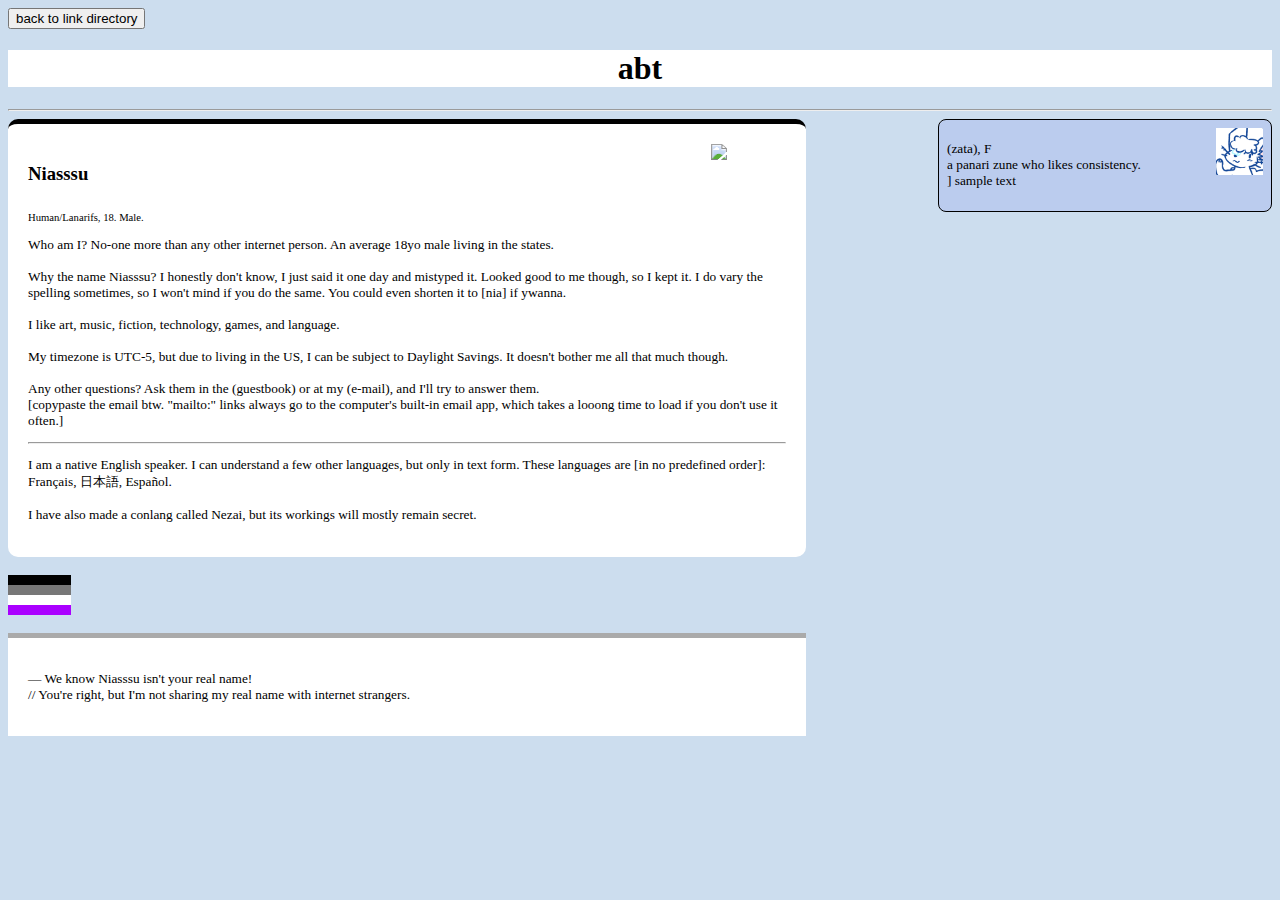
==== abt/index.html @ 55af3ba4 "added files from neosite" ====
<!DOCTYPE html>
<html>
  <head>
    <meta charset="UTF-8">
    <meta name="viewport" content="width=device-width, initial-scale=1.0">
    <title>abt/index.html</title>
    <link href="../style.css" rel="stylesheet" type="text/css" media="all">
  </head>
  <body style="background-color:#cde">
  <button type="button" onclick="window.location.replace('../lnkdir.html')">back to link directory</button>
  <center>
  <div style="background-color:#fff;">
  <h1>abt</h1>
  </div>
  </center>
  <hr>
  <div style="float:right; width:25%">
  <!--<aside style="width:100%">
  <img src="../img/ripfp.jpg" style="float:right; width:15%">
  <p><a href="./ri.htm">(rizui)</a>, M<br>a plush haluri zune who lives in -i&int;e<sup>ix</sup>. not sure what more to add to him.<br>// sample text</p>
  </aside>
  <div></div>
  <aside style="width:100%">
  <img src="../img/25078372.png" style="float:right; width:15%">
  <p><a href="./mr.htm">(mraja)</a>, robot<br>an energetic nesrafs who seems to somehow have genuine emotions...<br>&gt; sample text</p>
  </aside>-->
  <aside style="width:100%">
  <img src="../img/cleffyraffle-zata.png" style="float:right; width:15%">
  <p><a href="./za.htm">(zata)</a>, F<br>a panari zune who likes consistency.<br>] sample text</p>
  </aside>
  </div>
  <div class="tl" style="background-color:#fff; width:60%; padding:20px; border-top:5px solid #000000;">
  <img src="../img/niasu-pfp.png" style="float:right; width:10%">
  <h3>Niasssu</h3>
  <sub>Human/Lanarifs, 18. Male.</sub>
  <p>Who am I? No-one more than any other internet person. An average 18yo male living in the states.<br><br>Why the name Niasssu? I honestly don't know, I just said it one day and mistyped it. Looked good to me though, so I kept it. I do vary the spelling sometimes, so I won't mind if you do the same. You could even shorten it to [nia] if ywanna.<br><br>I like art, music, fiction, technology, games, and language.<br><br>My timezone is UTC-5, but due to living in the US, I can be subject to Daylight Savings. It doesn't bother me all that much though.<br><br>Any other questions? Ask them in the <a target="_blank" href="https://nasu.123guestbook.com">(guestbook)</a> or at my <a target="_blank" href="mailto:niassu@protonmail.com">(e-mail)</a>, and I'll try to answer them.<br>[copypaste the email btw. "mailto:" links always go to the computer's built-in email app, which takes a looong time to load if you don't use it often.]</p>
  <hr>
  <p>I am a native English speaker. I can understand a few other languages, but only in text form. These languages are [in no predefined order]:<br>Français, 日本語, Español.<br><br>I have also made a conlang called Nezai, but its workings will mostly remain secret.</p>
  </div><br>
  <div style="background-image:linear-gradient(to bottom, #000 0%, #000 25%, #777 25%, #777 50%, #fff 50%, #fff 75%, #a0f 75%, #a0f 100%); width:5%; height:2.5rem;">
  </div>
  <br>
  <div style="background-color:#fff; width:60%; padding:20px; border-top:5px solid #aaaaaa;">
  <p>&mdash; We know Niasssu isn't your real name!<br>// You're right, but I'm not sharing my real name with internet strangers.</p>
  </div>
  <br>
  <script src="../new 8.js"></script>
  </body>
</html>
---- style.css ----
/* CASCADE STYLE SHEETS */



p, td{
  font-size:10pt;
}

a{
  color:inherit; 
  text-decoration:none;
}

a:hover{
  color:#0af;  
}

td{
border:2px solid #aaa
}

th{
	font-size:1rem;
}

sub, sup{
 font-size:8pt; 
}

aside{
 float:right;
 padding:0.5em;
 background-color:#bce;
 border:1px solid #000;
 border-radius:0.5rem;
}


.tl {
 padding: 1rem;
 width: 62.5%;
 border-radius: 10px;
}

.collapsible {
  background-color: #777; 
  width:1024px;
  color: white; 
  cursor: pointer; 
  padding: 18px; 
  border: none; 
  text-align: center;
  font-size: 12px;
}

.active, .collapsible:hover {
  background-color: #555;
}

.content {
  padding: 0 18px;
  width: 1024px;
  display: none; 
  overflow: hidden; 
  background-color: #ddd; 
  text-align: center;
}
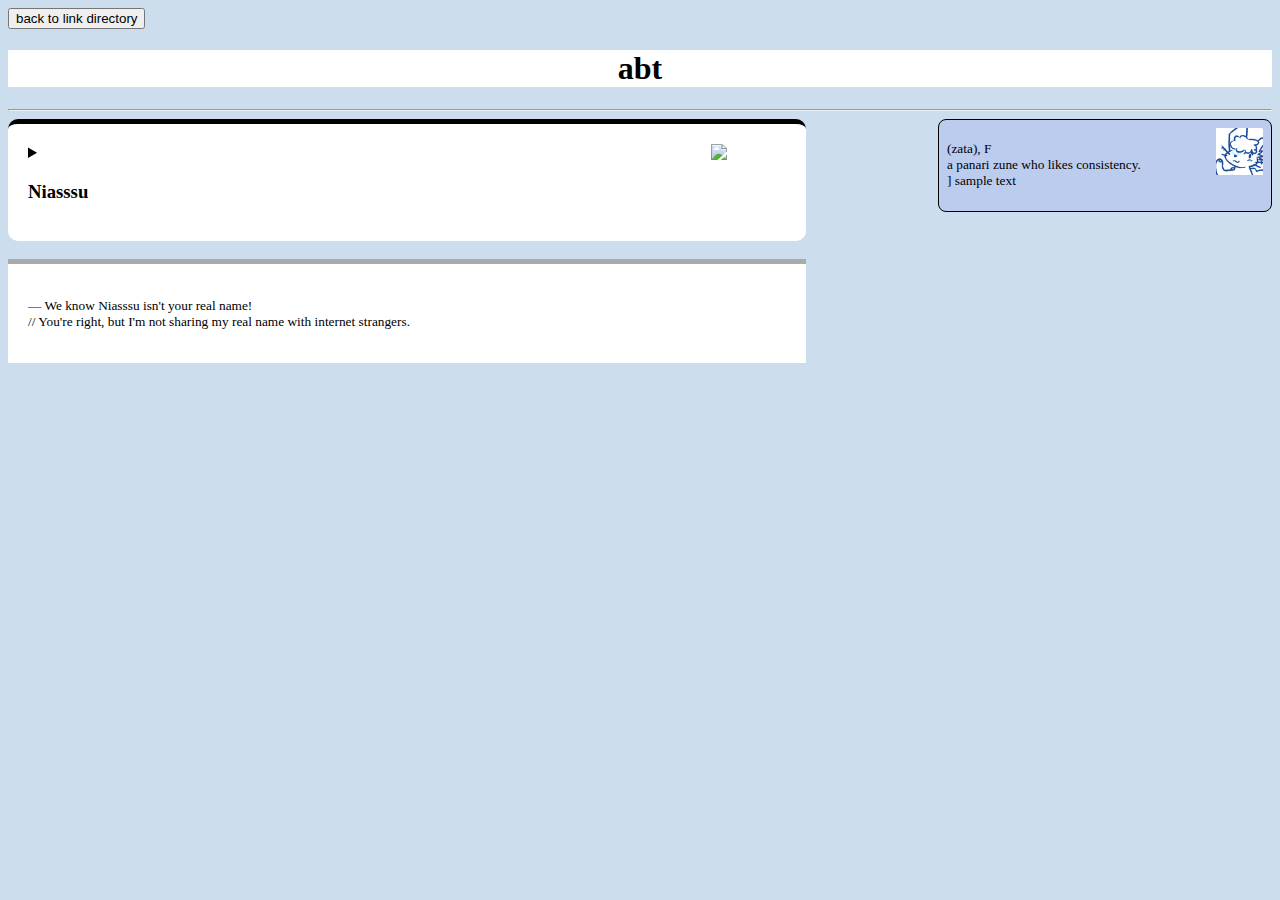
==== commit 9f250728: "Updated cow/index.html" ====
--- a/abt/index.html
+++ b/abt/index.html
@@ -31,13 +31,15 @@
   </div>
   <div class="tl" style="background-color:#fff; width:60%; padding:20px; border-top:5px solid #000000;">
   <img src="../img/niasu-pfp.png" style="float:right; width:10%">
-  <h3>Niasssu</h3>
-  <sub>Human/Lanarifs, 18. Male.</sub>
+  <details><summary><h3>Niasssu</h3></summary>
+  <sub>Human/Lanarifs, 18, Male, any.</sub>
   <p>Who am I? No-one more than any other internet person. An average 18yo male living in the states.<br><br>Why the name Niasssu? I honestly don't know, I just said it one day and mistyped it. Looked good to me though, so I kept it. I do vary the spelling sometimes, so I won't mind if you do the same. You could even shorten it to [nia] if ywanna.<br><br>I like art, music, fiction, technology, games, and language.<br><br>My timezone is UTC-5, but due to living in the US, I can be subject to Daylight Savings. It doesn't bother me all that much though.<br><br>Any other questions? Ask them in the <a target="_blank" href="https://nasu.123guestbook.com">(guestbook)</a> or at my <a target="_blank" href="mailto:niassu@protonmail.com">(e-mail)</a>, and I'll try to answer them.<br>[copypaste the email btw. "mailto:" links always go to the computer's built-in email app, which takes a looong time to load if you don't use it often.]</p>
   <hr>
   <p>I am a native English speaker. I can understand a few other languages, but only in text form. These languages are [in no predefined order]:<br>Français, 日本語, Español.<br><br>I have also made a conlang called Nezai, but its workings will mostly remain secret.</p>
-  </div><br>
+  <br>
   <div style="background-image:linear-gradient(to bottom, #000 0%, #000 25%, #777 25%, #777 50%, #fff 50%, #fff 75%, #a0f 75%, #a0f 100%); width:5%; height:2.5rem;">
+  </div>
+  </details>
   </div>
   <br>
   <div style="background-color:#fff; width:60%; padding:20px; border-top:5px solid #aaaaaa;">
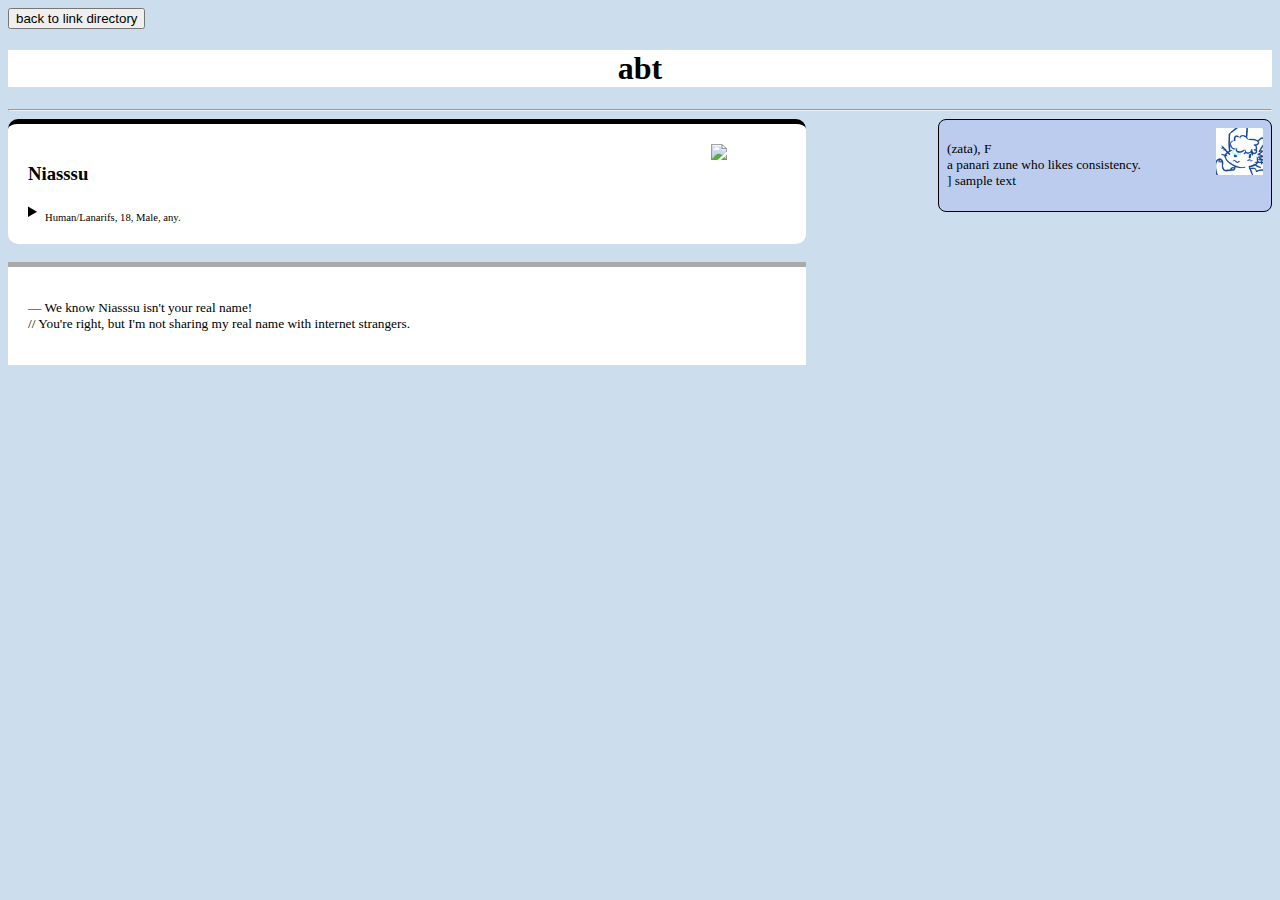
==== commit 30450043: "Update index.html" ====
--- a/abt/index.html
+++ b/abt/index.html
@@ -31,8 +31,7 @@
   </div>
   <div class="tl" style="background-color:#fff; width:60%; padding:20px; border-top:5px solid #000000;">
   <img src="../img/niasu-pfp.png" style="float:right; width:10%">
-  <details><summary><h3>Niasssu</h3></summary>
-  <sub>Human/Lanarifs, 18, Male, any.</sub>
+  <h3>Niasssu</h3><details><summary><sub>Human/Lanarifs, 18, Male, any.</sub></summary>
   <p>Who am I? No-one more than any other internet person. An average 18yo male living in the states.<br><br>Why the name Niasssu? I honestly don't know, I just said it one day and mistyped it. Looked good to me though, so I kept it. I do vary the spelling sometimes, so I won't mind if you do the same. You could even shorten it to [nia] if ywanna.<br><br>I like art, music, fiction, technology, games, and language.<br><br>My timezone is UTC-5, but due to living in the US, I can be subject to Daylight Savings. It doesn't bother me all that much though.<br><br>Any other questions? Ask them in the <a target="_blank" href="https://nasu.123guestbook.com">(guestbook)</a> or at my <a target="_blank" href="mailto:niassu@protonmail.com">(e-mail)</a>, and I'll try to answer them.<br>[copypaste the email btw. "mailto:" links always go to the computer's built-in email app, which takes a looong time to load if you don't use it often.]</p>
   <hr>
   <p>I am a native English speaker. I can understand a few other languages, but only in text form. These languages are [in no predefined order]:<br>Français, 日本語, Español.<br><br>I have also made a conlang called Nezai, but its workings will mostly remain secret.</p>
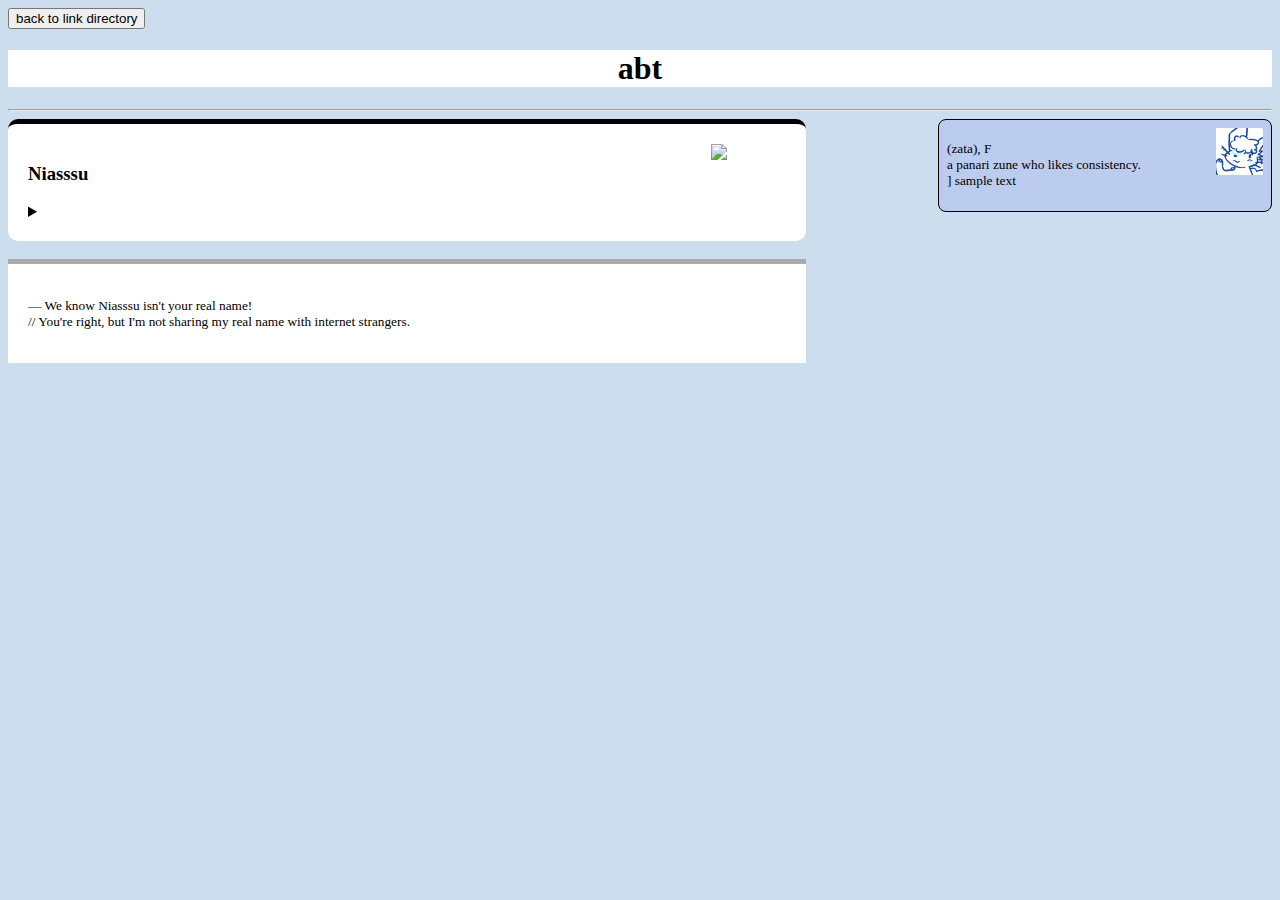
==== commit 8a3d5db2: "Update index.html, again" ====
--- a/abt/index.html
+++ b/abt/index.html
@@ -31,7 +31,8 @@
   </div>
   <div class="tl" style="background-color:#fff; width:60%; padding:20px; border-top:5px solid #000000;">
   <img src="../img/niasu-pfp.png" style="float:right; width:10%">
-  <h3>Niasssu</h3><details><summary><sub>Human/Lanarifs, 18, Male, any.</sub></summary>
+  <h3>Niasssu</h3><details><summary>&nbsp;</summary>
+  <sub>Human/Lanarifs, 18, Male, any.</sub>
   <p>Who am I? No-one more than any other internet person. An average 18yo male living in the states.<br><br>Why the name Niasssu? I honestly don't know, I just said it one day and mistyped it. Looked good to me though, so I kept it. I do vary the spelling sometimes, so I won't mind if you do the same. You could even shorten it to [nia] if ywanna.<br><br>I like art, music, fiction, technology, games, and language.<br><br>My timezone is UTC-5, but due to living in the US, I can be subject to Daylight Savings. It doesn't bother me all that much though.<br><br>Any other questions? Ask them in the <a target="_blank" href="https://nasu.123guestbook.com">(guestbook)</a> or at my <a target="_blank" href="mailto:niassu@protonmail.com">(e-mail)</a>, and I'll try to answer them.<br>[copypaste the email btw. "mailto:" links always go to the computer's built-in email app, which takes a looong time to load if you don't use it often.]</p>
   <hr>
   <p>I am a native English speaker. I can understand a few other languages, but only in text form. These languages are [in no predefined order]:<br>Français, 日本語, Español.<br><br>I have also made a conlang called Nezai, but its workings will mostly remain secret.</p>
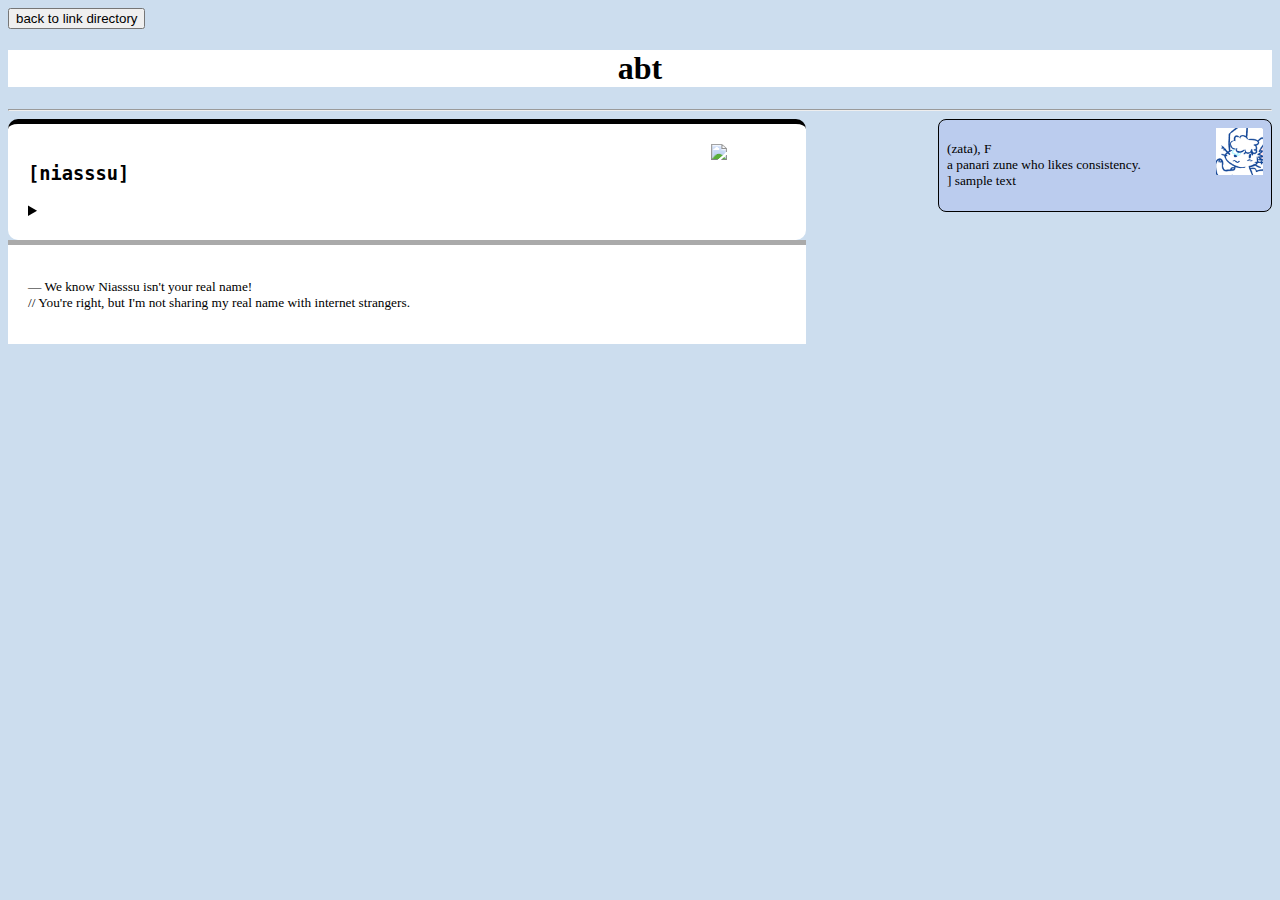
==== commit fcd6e4b0: "very minor detail" ====
--- a/abt/index.html
+++ b/abt/index.html
@@ -15,15 +15,6 @@
   </center>
   <hr>
   <div style="float:right; width:25%">
-  <!--<aside style="width:100%">
-  <img src="../img/ripfp.jpg" style="float:right; width:15%">
-  <p><a href="./ri.htm">(rizui)</a>, M<br>a plush haluri zune who lives in -i&int;e<sup>ix</sup>. not sure what more to add to him.<br>// sample text</p>
-  </aside>
-  <div></div>
-  <aside style="width:100%">
-  <img src="../img/25078372.png" style="float:right; width:15%">
-  <p><a href="./mr.htm">(mraja)</a>, robot<br>an energetic nesrafs who seems to somehow have genuine emotions...<br>&gt; sample text</p>
-  </aside>-->
   <aside style="width:100%">
   <img src="../img/cleffyraffle-zata.png" style="float:right; width:15%">
   <p><a href="./za.htm">(zata)</a>, F<br>a panari zune who likes consistency.<br>] sample text</p>
@@ -31,17 +22,17 @@
   </div>
   <div class="tl" style="background-color:#fff; width:60%; padding:20px; border-top:5px solid #000000;">
   <img src="../img/niasu-pfp.png" style="float:right; width:10%">
-  <h3>Niasssu</h3><details><summary>&nbsp;</summary>
-  <sub>Human/Lanarifs, 18, Male, any.</sub>
-  <p>Who am I? No-one more than any other internet person. An average 18yo male living in the states.<br><br>Why the name Niasssu? I honestly don't know, I just said it one day and mistyped it. Looked good to me though, so I kept it. I do vary the spelling sometimes, so I won't mind if you do the same. You could even shorten it to [nia] if ywanna.<br><br>I like art, music, fiction, technology, games, and language.<br><br>My timezone is UTC-5, but due to living in the US, I can be subject to Daylight Savings. It doesn't bother me all that much though.<br><br>Any other questions? Ask them in the <a target="_blank" href="https://nasu.123guestbook.com">(guestbook)</a> or at my <a target="_blank" href="mailto:niassu@protonmail.com">(e-mail)</a>, and I'll try to answer them.<br>[copypaste the email btw. "mailto:" links always go to the computer's built-in email app, which takes a looong time to load if you don't use it often.]</p>
+  <h3 style="font-family:monospace,monospace;">[niasssu]</h3><details><summary>&nbsp;</summary>
+  <p style="font-size:8pt;">Human/Lanarifs, 18, Male, any.</p>
+  <p>Who am I? No-one more than any other internet person. An average 18yo male living in the states.<br><br>Why the name Niasssu? I honestly don't know, I just said it one day and mistyped it. Looked good to me though, so I kept it. I do vary the spelling sometimes, so I won't mind if you do the same. You could even shorten it to [nia] if ywanna.<br><br>I like art, technology, language, games, and music. My only experience coding is with [html/css/js] and [bash script].<br><br>My timezone is UTC-5, but due to living in the US, I can be subject to Daylight Savings. It doesn't bother me all that much though.<br><br>Any other questions? Ask them in the <a target="_blank" href="https://nasu.123guestbook.com">(guestbook)</a> or at my <a target="_blank" href="mailto:niassu@protonmail.com">(e-mail)</a>, and I'll try to answer them.<br>[copypaste the email btw. "mailto:" links always go to the computer's built-in email app, which takes a looong time to load if you don't use it often.]</p>
   <hr>
   <p>I am a native English speaker. I can understand a few other languages, but only in text form. These languages are [in no predefined order]:<br>Français, 日本語, Español.<br><br>I have also made a conlang called Nezai, but its workings will mostly remain secret.</p>
   <br>
   <div style="background-image:linear-gradient(to bottom, #000 0%, #000 25%, #777 25%, #777 50%, #fff 50%, #fff 75%, #a0f 75%, #a0f 100%); width:5%; height:2.5rem;">
+  <p>im an only child though so i have to keep the line going i guess. id rather not but i have to.</p>
   </div>
   </details>
   </div>
-  <br>
   <div style="background-color:#fff; width:60%; padding:20px; border-top:5px solid #aaaaaa;">
   <p>&mdash; We know Niasssu isn't your real name!<br>// You're right, but I'm not sharing my real name with internet strangers.</p>
   </div>
